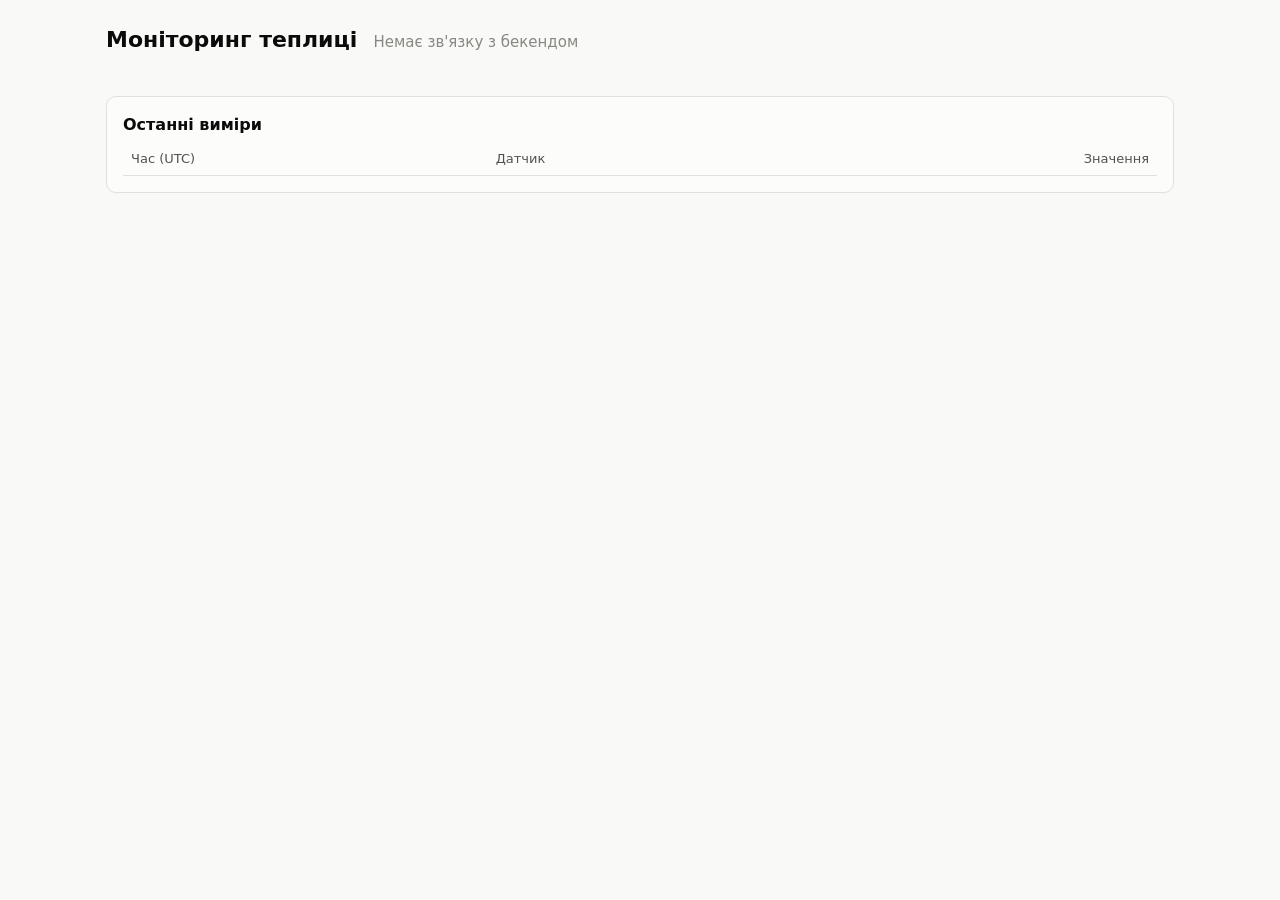
==== dashboard/index.html @ 3e16967e "Каркас системи моніторингу теплиці Симулятор датчиків (температура, вологість, освітлення), бекенд н" ====
<!doctype html>
<html lang="uk">
<head>
  <meta charset="utf-8">
  <meta name="viewport" content="width=device-width, initial-scale=1">
  <title>Моніторинг теплиці</title>
  <link rel="stylesheet" href="style.css">
</head>
<body>
  <header>
    <h1>Моніторинг теплиці</h1>
    <p id="conn" class="muted" role="status">Підключення…</p>
  </header>
  <main>
    <section id="cards" class="cards" aria-label="Поточні покази датчиків"></section>
    <section class="table-wrap">
      <h2>Останні виміри</h2>
      <table id="recent">
        <thead><tr><th>Час (UTC)</th><th>Датчик</th><th class="num">Значення</th></tr></thead>
        <tbody></tbody>
      </table>
    </section>
  </main>
  <script src="app.js"></script>
</body>
</html>
---- dashboard/style.css ----
:root {
  --page: #f9f9f7;
  --surface: #fcfcfb;
  --ink: #0b0b0b;
  --ink-2: #52514e;
  --muted: #898781;
  --grid: #e1e0d9;
  --axis: #c3c2b7;
  --band: #f0efec;
  --series: #2a78d6;
  --good: #0ca30c;
  --warning: #fab219;
  --critical: #d03b3b;
  --border: #e1e0d9;
}
@media (prefers-color-scheme: dark) {
  :root {
    --page: #0d0d0d;
    --surface: #1a1a19;
    --ink: #f0efec;
    --ink-2: #c3c2b7;
    --grid: #2c2c2a;
    --axis: #383835;
    --band: #262624;
    --series: #3987e5;
    --border: #2c2c2a;
  }
}
* { box-sizing: border-box; }
body {
  margin: 0;
  background: var(--page);
  color: var(--ink);
  font: 15px/1.45 system-ui, -apple-system, "Segoe UI", Roboto, sans-serif;
}
header, main { max-width: 1100px; margin: 0 auto; padding: 0 16px; }
header { padding-top: 24px; display: flex; align-items: baseline; gap: 16px; flex-wrap: wrap; }
h1 { font-size: 22px; margin: 0; }
h2 { font-size: 16px; margin: 0 0 8px; }
.muted { color: var(--muted); margin: 0; }
.cards {
  display: grid;
  grid-template-columns: repeat(auto-fit, minmax(300px, 1fr));
  gap: 16px;
  margin: 20px 0;
}
.card {
  background: var(--surface);
  border: 1px solid var(--border);
  border-radius: 10px;
  padding: 16px;
  position: relative;
}
.card .label { color: var(--ink-2); font-size: 14px; }
.card .value { font-size: 32px; font-weight: 600; font-variant-numeric: tabular-nums; }
.card .unit { font-size: 16px; color: var(--ink-2); margin-left: 4px; font-weight: 400; }
.card .range { color: var(--muted); font-size: 12px; }
.badge {
  position: absolute; top: 16px; right: 16px;
  display: inline-flex; align-items: center; gap: 6px;
  font-size: 13px; color: var(--ink);
}
.badge::before {
  content: ""; width: 10px; height: 10px; border-radius: 50%; background: var(--muted);
}
.badge.ok::before { background: var(--good); }
.badge.low::before, .badge.high::before { background: var(--warning); }
.badge.no_data::before { background: var(--muted); }
svg.chart { width: 100%; height: 120px; display: block; margin-top: 8px; overflow: visible; }
svg.chart .grid { stroke: var(--grid); stroke-width: 1; }
svg.chart .band { fill: var(--band); }
svg.chart .line { fill: none; stroke: var(--series); stroke-width: 2; stroke-linejoin: round; stroke-linecap: round; }
svg.chart .axis-label { fill: var(--muted); font-size: 11px; }
svg.chart .cross { stroke: var(--axis); stroke-width: 1; }
svg.chart .dot { fill: var(--series); stroke: var(--surface); stroke-width: 2; }
.tooltip {
  position: absolute; pointer-events: none;
  background: var(--surface); border: 1px solid var(--border); border-radius: 6px;
  padding: 4px 8px; font-size: 12px; white-space: nowrap;
  box-shadow: 0 2px 8px rgba(0,0,0,.12);
}
.tooltip[hidden] { display: none; }
.table-wrap { background: var(--surface); border: 1px solid var(--border); border-radius: 10px; padding: 16px; margin-bottom: 32px; overflow-x: auto; }
table { width: 100%; border-collapse: collapse; font-variant-numeric: tabular-nums; }
th, td { text-align: left; padding: 6px 8px; white-space: nowrap; border-bottom: 1px solid var(--grid); }
th { color: var(--ink-2); font-weight: 500; font-size: 13px; }
.num { text-align: right; }
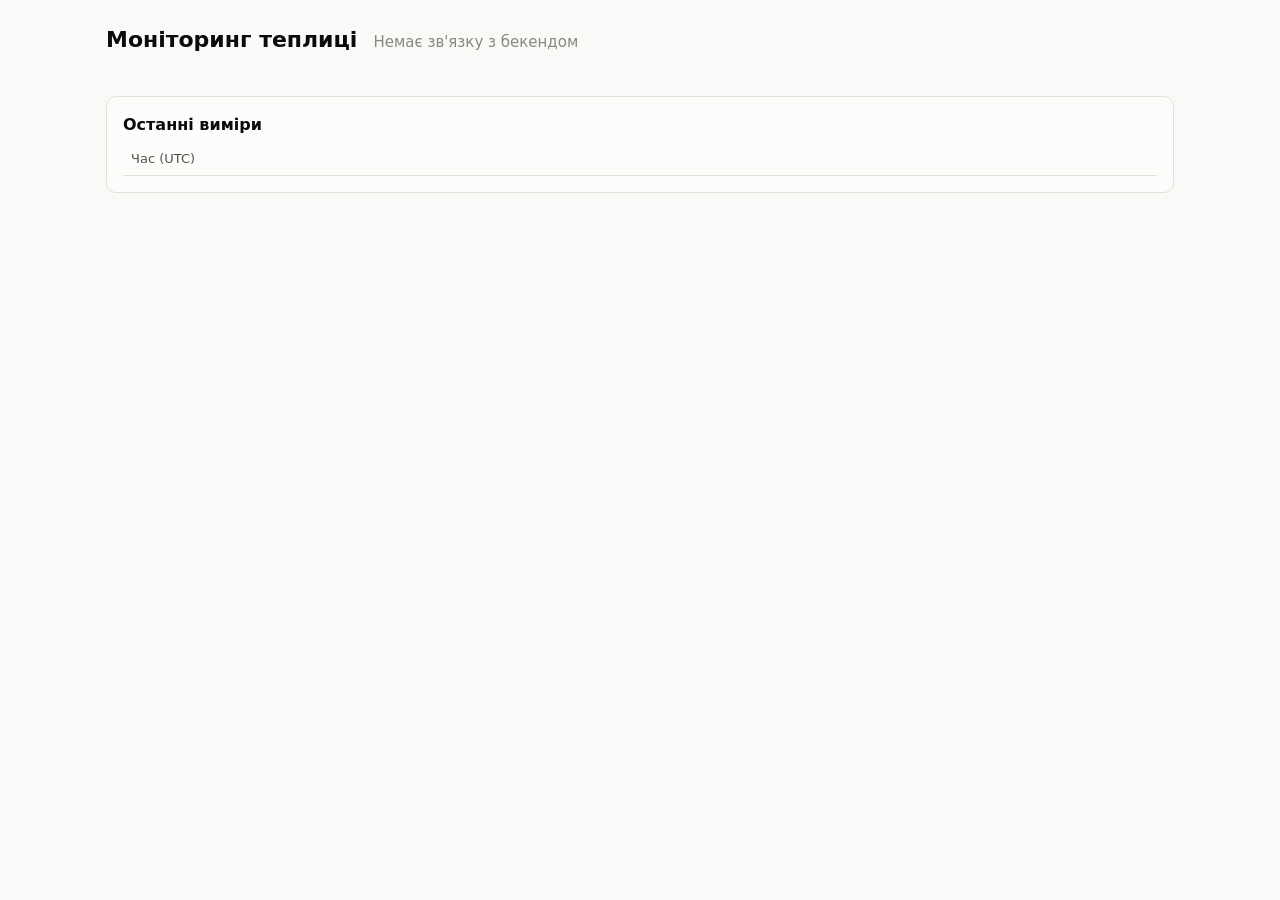
==== commit acf0d246: "Дашборд: таблиця останніх вимірів по стовпцях датчиків Co-Authored-By: Claude Opus 5.5 <noreply@anth" ====
--- a/dashboard/index.html
+++ b/dashboard/index.html
@@ -16,7 +16,7 @@
     <section class="table-wrap">
       <h2>Останні виміри</h2>
       <table id="recent">
-        <thead><tr><th>Час (UTC)</th><th>Датчик</th><th class="num">Значення</th></tr></thead>
+        <thead><tr><th>Час (UTC)</th></tr></thead>
         <tbody></tbody>
       </table>
     </section>
--- a/dashboard/style.css
+++ b/dashboard/style.css
@@ -83,5 +83,5 @@
 .table-wrap { background: var(--surface); border: 1px solid var(--border); border-radius: 10px; padding: 16px; margin-bottom: 32px; overflow-x: auto; }
 table { width: 100%; border-collapse: collapse; font-variant-numeric: tabular-nums; }
 th, td { text-align: left; padding: 6px 8px; white-space: nowrap; border-bottom: 1px solid var(--grid); }
-th { color: var(--ink-2); font-weight: 500; font-size: 13px; }
+th { color: var(--ink-2); font-weight: 500; font-size: 13px; white-space: normal; vertical-align: bottom; }
 .num { text-align: right; }
